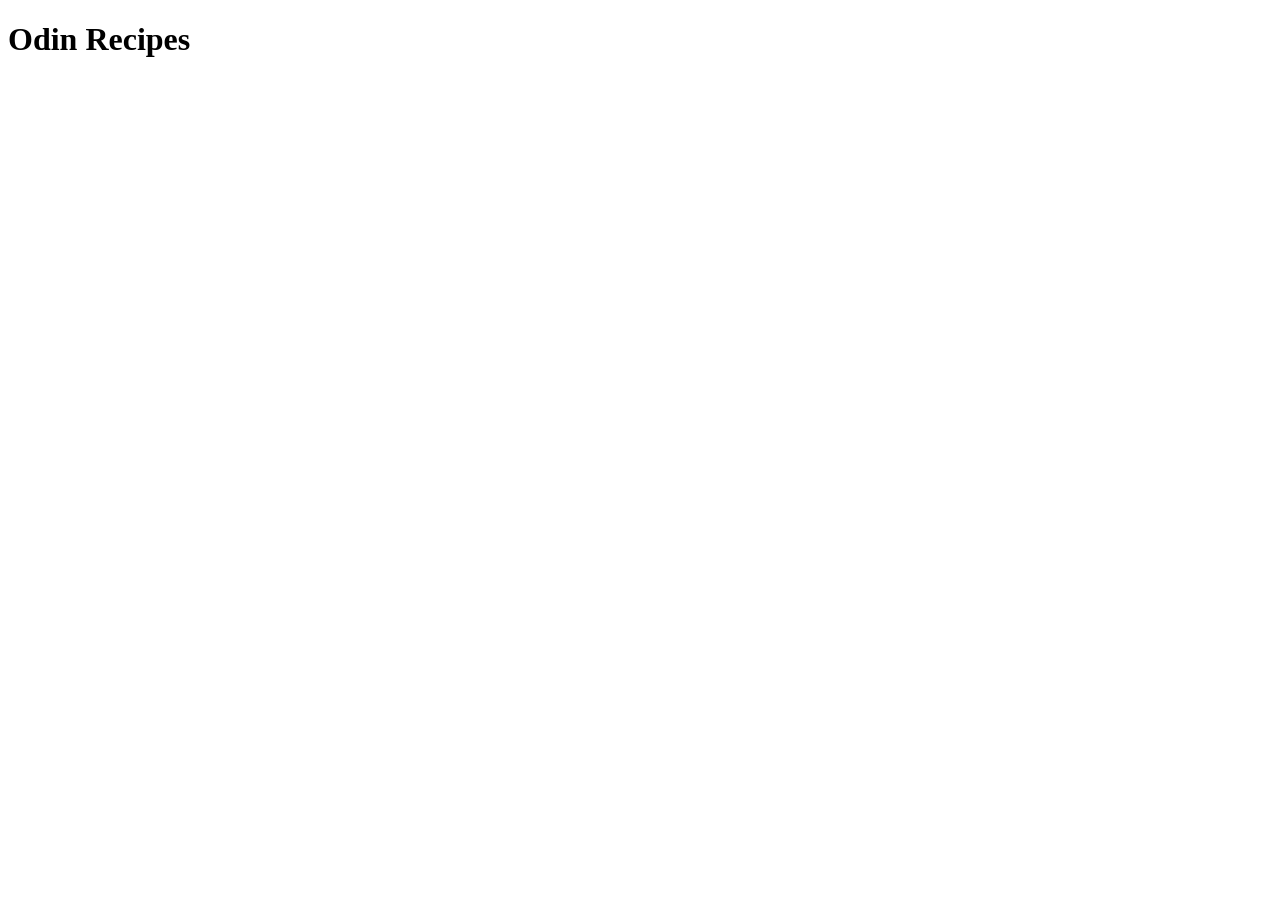
==== index.html @ 4e5fbcb3 "Created boilerplate from scratch Base boiler plate created as the starting pointcd '/home/elbarco/od" ====
<!DOCTYPE html>
<html lang="en">
    <head>
        <meta charset="utf-8">
        <title>
            Odin Recipes - Project
        </title>
    </head>
    <body>
        <h1>
            Odin Recipes
        </h1>
    </body>
</html>
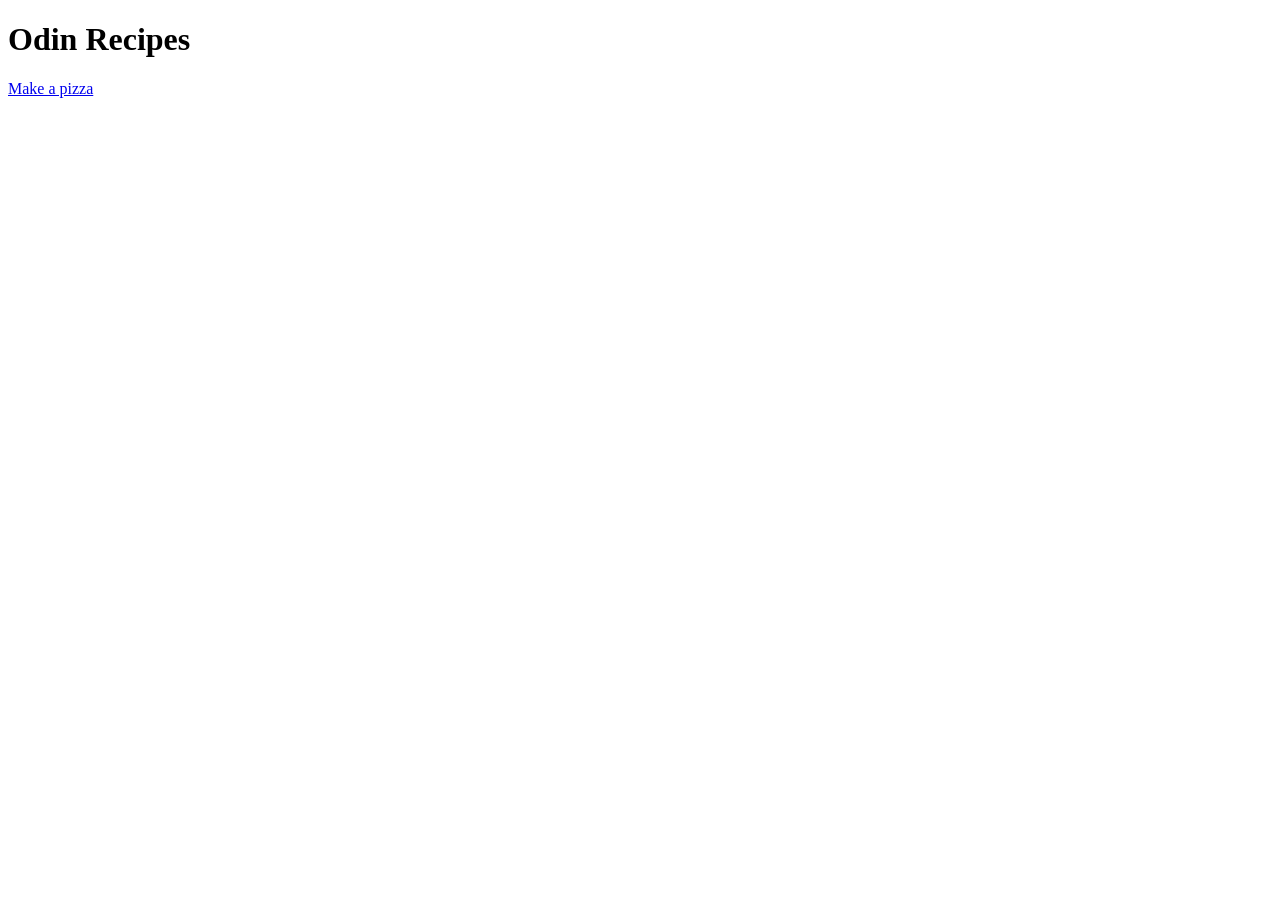
==== commit 21add532: "Created links for easier nav Created links from home to pizza and back for easir navigation between " ====
--- a/index.html
+++ b/index.html
@@ -10,5 +10,7 @@
         <h1>
             Odin Recipes
         </h1>
+        <a href="recipes/pizza.html">Make a pizza</a>
+
     </body>
 </html>
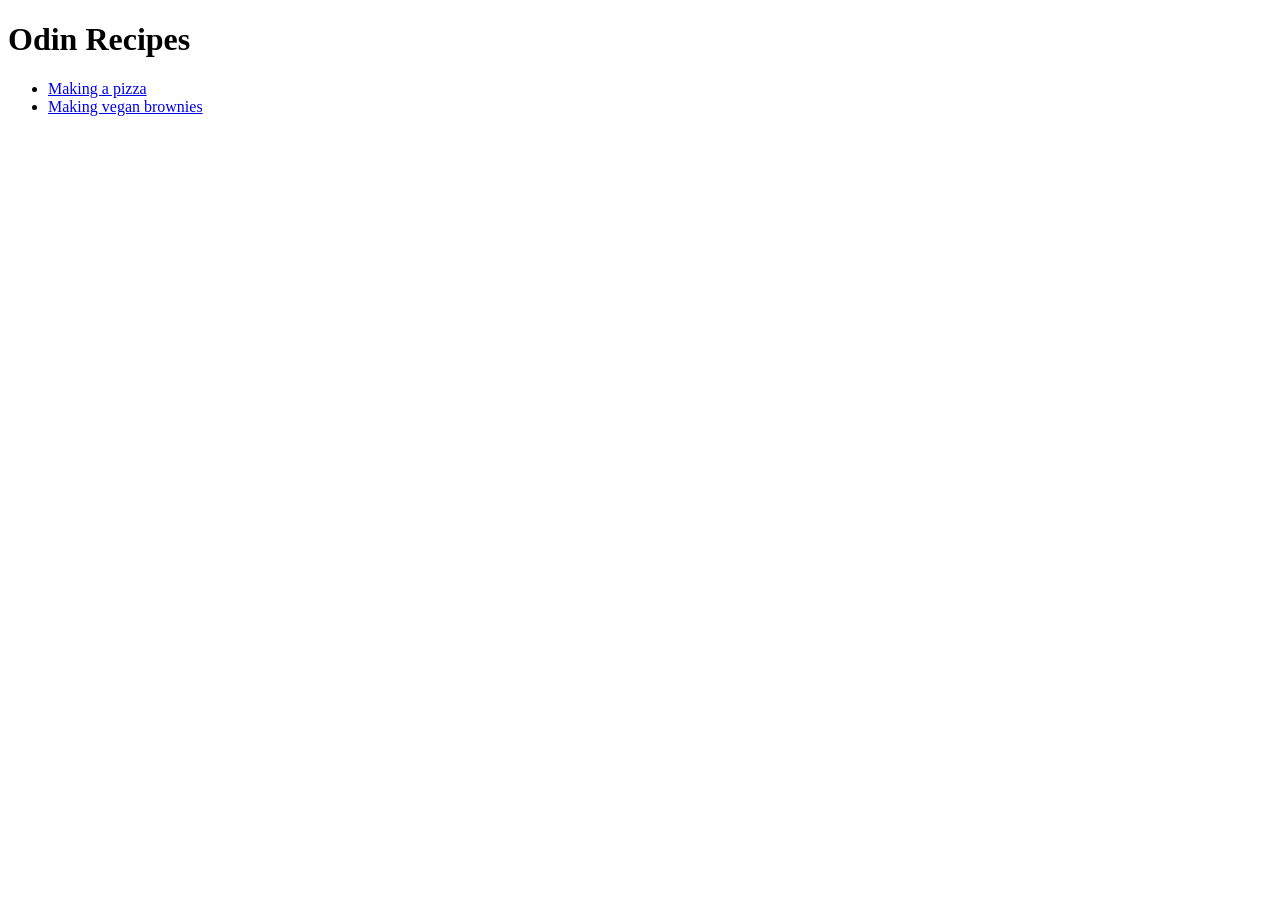
==== commit 0fc48442: "New link in home and new recipe Created a new link to connect home to the new recipe created." ====
--- a/index.html
+++ b/index.html
@@ -10,7 +10,11 @@
         <h1>
             Odin Recipes
         </h1>
-        <a href="recipes/pizza.html">Make a pizza</a>
+        <ul>
+            <li><a href="recipes/pizza.html">Making a pizza</a></li>
+            <li><a href="recipes/vegan-brownies.html">Making vegan brownies </a></li>
+        </ul>
+        
 
     </body>
 </html>
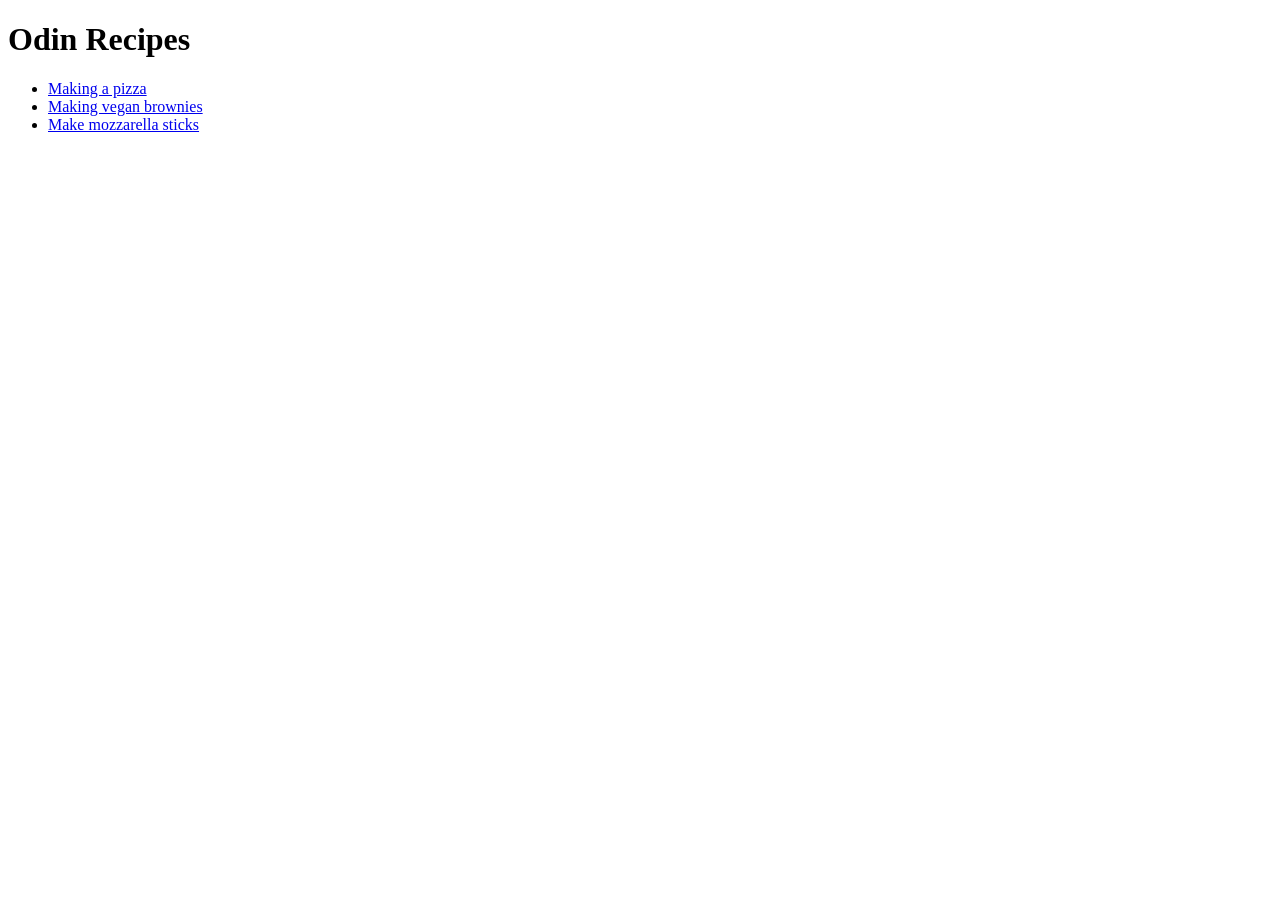
==== commit 93c27287: "Visual and creation of new tab Edited the title in pizza.html, and  added the content for new recipe" ====
--- a/index.html
+++ b/index.html
@@ -13,6 +13,7 @@
         <ul>
             <li><a href="recipes/pizza.html">Making a pizza</a></li>
             <li><a href="recipes/vegan-brownies.html">Making vegan brownies </a></li>
+            <li><a href="recipes/mozzsticks.html">Make mozzarella sticks</a></li>
         </ul>
         
 
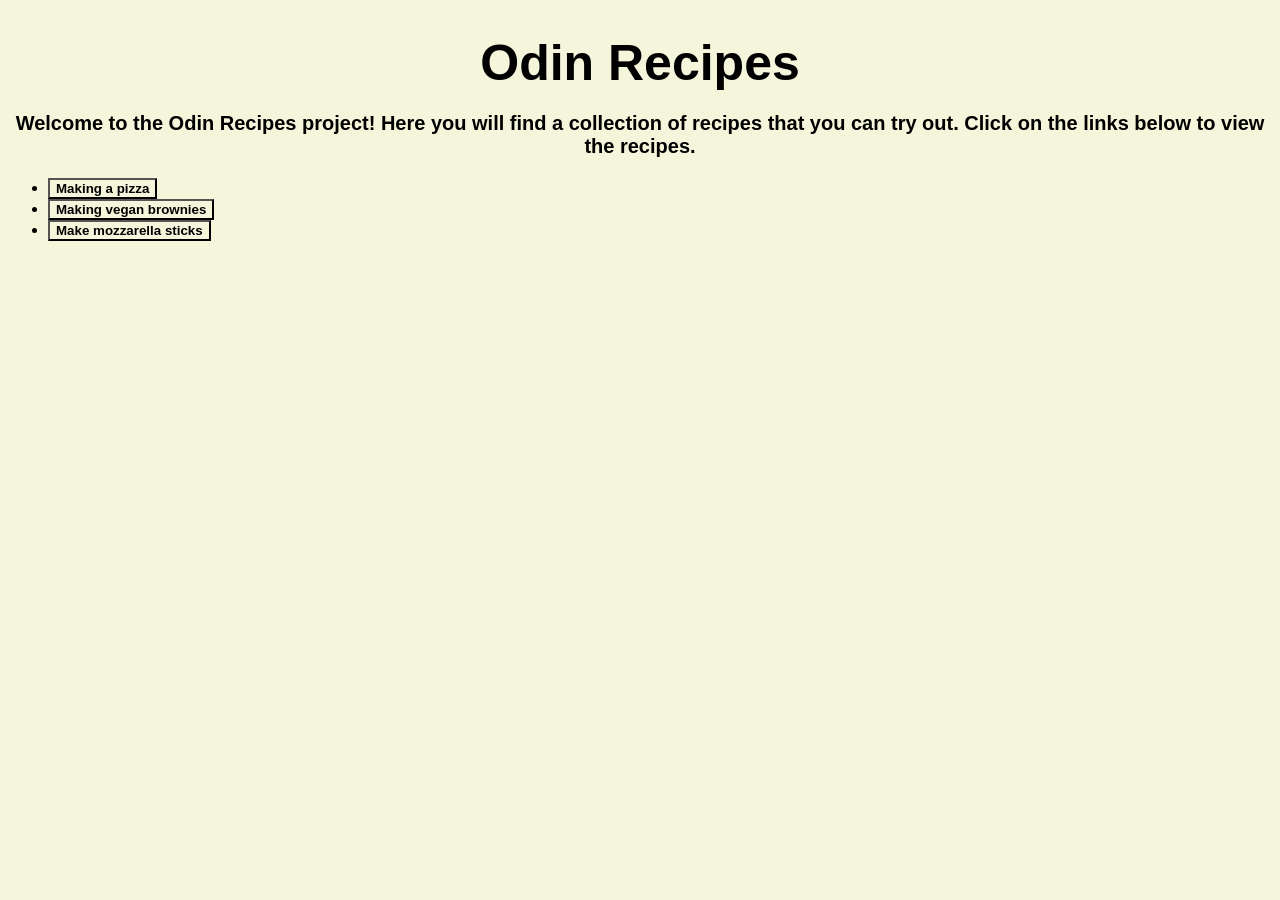
==== commit b4a1cf35: "Created style.css file and added styling to index.html. Added a header and a welcome message to inde" ====
--- a/index.html
+++ b/index.html
@@ -5,15 +5,21 @@
         <title>
             Odin Recipes - Project
         </title>
+        <link rel="stylesheet" href="style.css">
     </head>
     <body>
-        <h1>
+
+            <h1 class="header-title">
             Odin Recipes
         </h1>
+        
+        <h2 class="header-subtitle">
+            Welcome to the Odin Recipes project! Here you will find a collection of recipes that you can try out. Click on the links below to view the recipes.
+        </h2>
         <ul>
-            <li><a href="recipes/pizza.html">Making a pizza</a></li>
-            <li><a href="recipes/vegan-brownies.html">Making vegan brownies </a></li>
-            <li><a href="recipes/mozzsticks.html">Make mozzarella sticks</a></li>
+            <li><button><a class="recipe-link" href="recipes/pizza.html">Making a pizza</a></button></li>
+            <li><button><a class="recipe-link" href="recipes/vegan-brownies.html">Making vegan brownies </a></button></li>
+            <li><button><a class="recipe-link" href="recipes/mozzsticks.html">Make mozzarella sticks</a></button></li>
         </ul>
         
 
--- a/style.css
+++ b/style.css
@@ -0,0 +1,23 @@
+html {box-sizing: border-box;
+}
+
+*{background-color: beige;
+    font-family: Arial, Helvetica, sans-serif;  
+
+}
+.recipe-link{
+    color: black;
+    text-decoration: none;
+    font-weight: bold;
+}
+.header-title{
+    font-size: 50px;
+   text-align: center;
+   margin-bottom: 20px;
+}
+.header-subtitle{
+    font-size: 20px;
+margin-bottom: 20px;
+
+   text-align: center;
+}
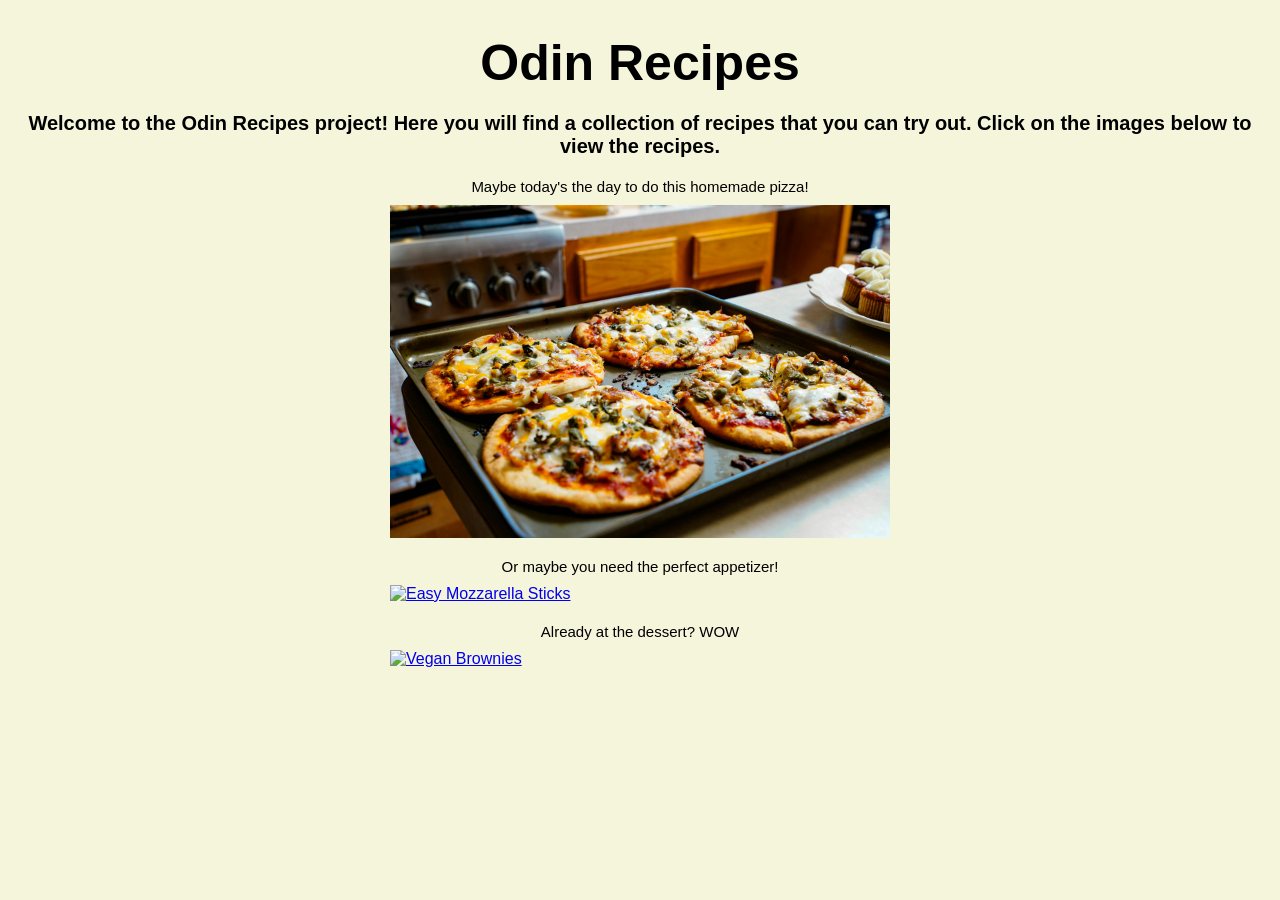
==== commit 27217718: "Changed index list to images and added descriptions Made changes to index so that the recipes are li" ====
--- a/index.html
+++ b/index.html
@@ -14,13 +14,16 @@
         </h1>
         
         <h2 class="header-subtitle">
-            Welcome to the Odin Recipes project! Here you will find a collection of recipes that you can try out. Click on the links below to view the recipes.
+            Welcome to the Odin Recipes project! Here you will find a collection of recipes that you can try out. Click on the images below to view the recipes.
         </h2>
-        <ul>
-            <li><button><a class="recipe-link" href="recipes/pizza.html">Making a pizza</a></button></li>
-            <li><button><a class="recipe-link" href="recipes/vegan-brownies.html">Making vegan brownies </a></button></li>
-            <li><button><a class="recipe-link" href="recipes/mozzsticks.html">Make mozzarella sticks</a></button></li>
-        </ul>
+        <div class="invite">Maybe today's the day to do this homemade pizza!</div>
+            <a class="recipe-link" href="recipes/pizza.html"><img src="images/pizza.jpg" alt="Homemade Pizza"></a>
+           <div class="invite">Or maybe you need the perfect appetizer!</div>
+           <a class="recipe-link" href="recipes/mozzsticks.html"><img src="https://media.istockphoto.com/id/1736726577/photo/fried-mozzarella-cheese-sticks.jpg?s=612x612&w=0&k=20&c=c1OxXLwgeWRPF46xQbXz5y20C_cO8ahcu7NZH7yYaXE=" alt="Easy Mozzarella Sticks"></a>
+           <div class="invite">Already at the dessert? WOW</div>
+           <a class="recipe-link" href="recipes/vegan-brownies.html"><img src="https://images.pexels.com/photos/36500579/pexels-photo-36500579.jpeg" alt="Vegan Brownies"></a>
+            
+        
         
 
     </body>
--- a/style.css
+++ b/style.css
@@ -1,14 +1,20 @@
-html {box-sizing: border-box;
+html {
+    box-sizing: border-box;
 }
 
-*{background-color: beige;
-    font-family: Arial, Helvetica, sans-serif;  
+*{
+    background-color: beige;
+    font-family: Lora, Helvetica, sans-serif;  
 
 }
-.recipe-link{
-    color: black;
-    text-decoration: none;
-    font-weight: bold;
+
+img{
+    display: block;
+    max-width: 50%;
+    width: 500px;
+    height: auto;
+    margin: 0 auto;
+    margin-bottom: 20px;
 }
 .header-title{
     font-size: 50px;
@@ -17,7 +23,12 @@
 }
 .header-subtitle{
     font-size: 20px;
-margin-bottom: 20px;
+    margin-bottom: 20px;
+    text-align: center;
+}
 
-   text-align: center;
+.invite{
+    text-align: center;
+    font-size: 15px;
+    margin-bottom: 10px;
 }
